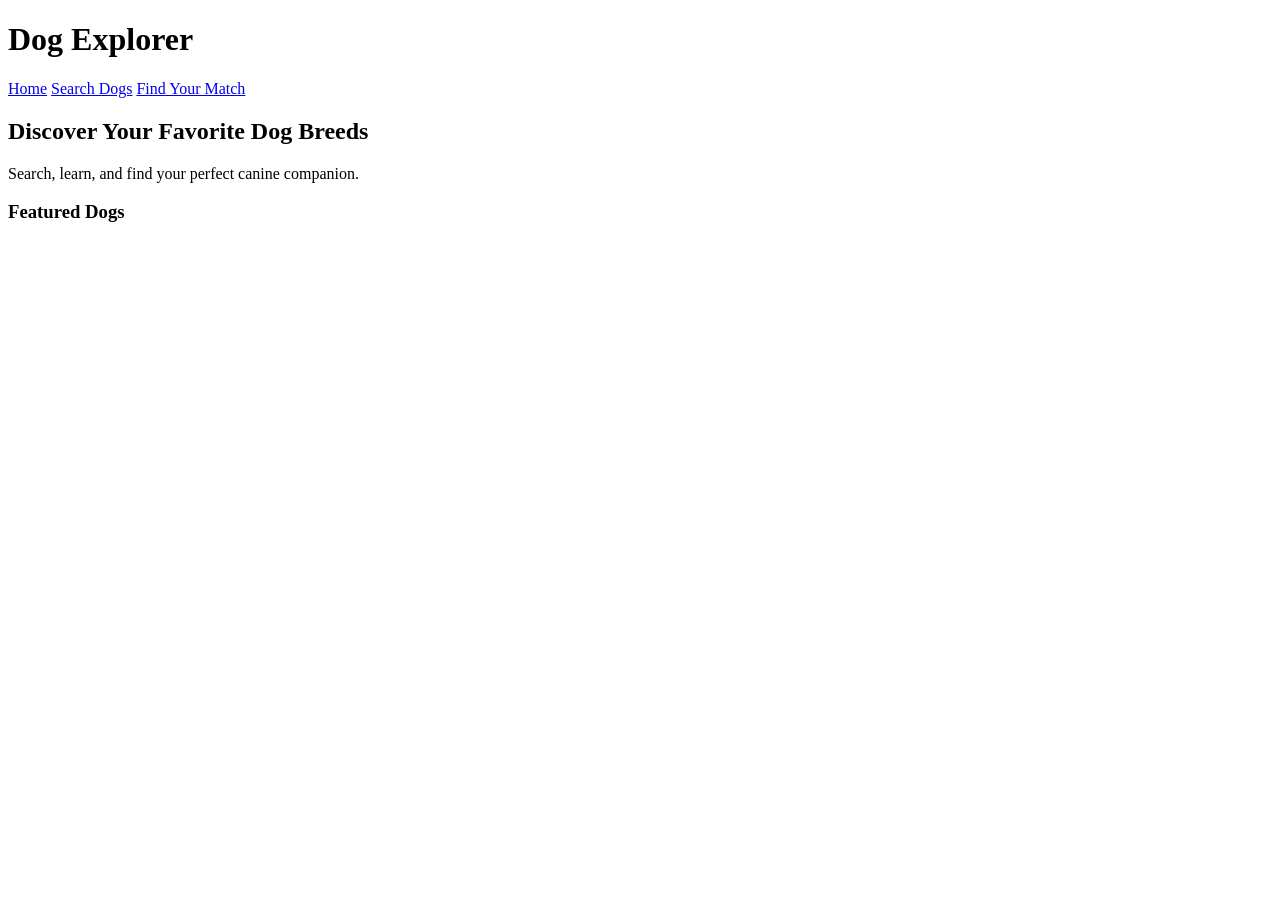
==== index.html @ 0478743d "static HTML structure completed Updated the HTML structure for the Dog Explorer project, including a" ====
<!DOCTYPE html>
<html lang="en">
<head>
  <meta charset="UTF-8">
  <title>Dog Explorer</title>
  <link rel="stylesheet" href="styles.css">
</head>
<body>
  <header>
    <h1>Dog Explorer</h1>
    <nav>
      <a href="index.html">Home</a>
      <a href="search.html">Search Dogs</a>
      <a href="match.html">Find Your Match</a>
    </nav>
  </header>

  <main>
    <section class="hero">
      <h2>Discover Your Favorite Dog Breeds</h2>
      <p>Search, learn, and find your perfect canine companion.</p>
    </section>

    <section>
      <h3>Featured Dogs</h3>
      <!-- Placeholder for dog images -->
      <div id="data-container"></div>
    </section>
  </main>
</body>
</html>
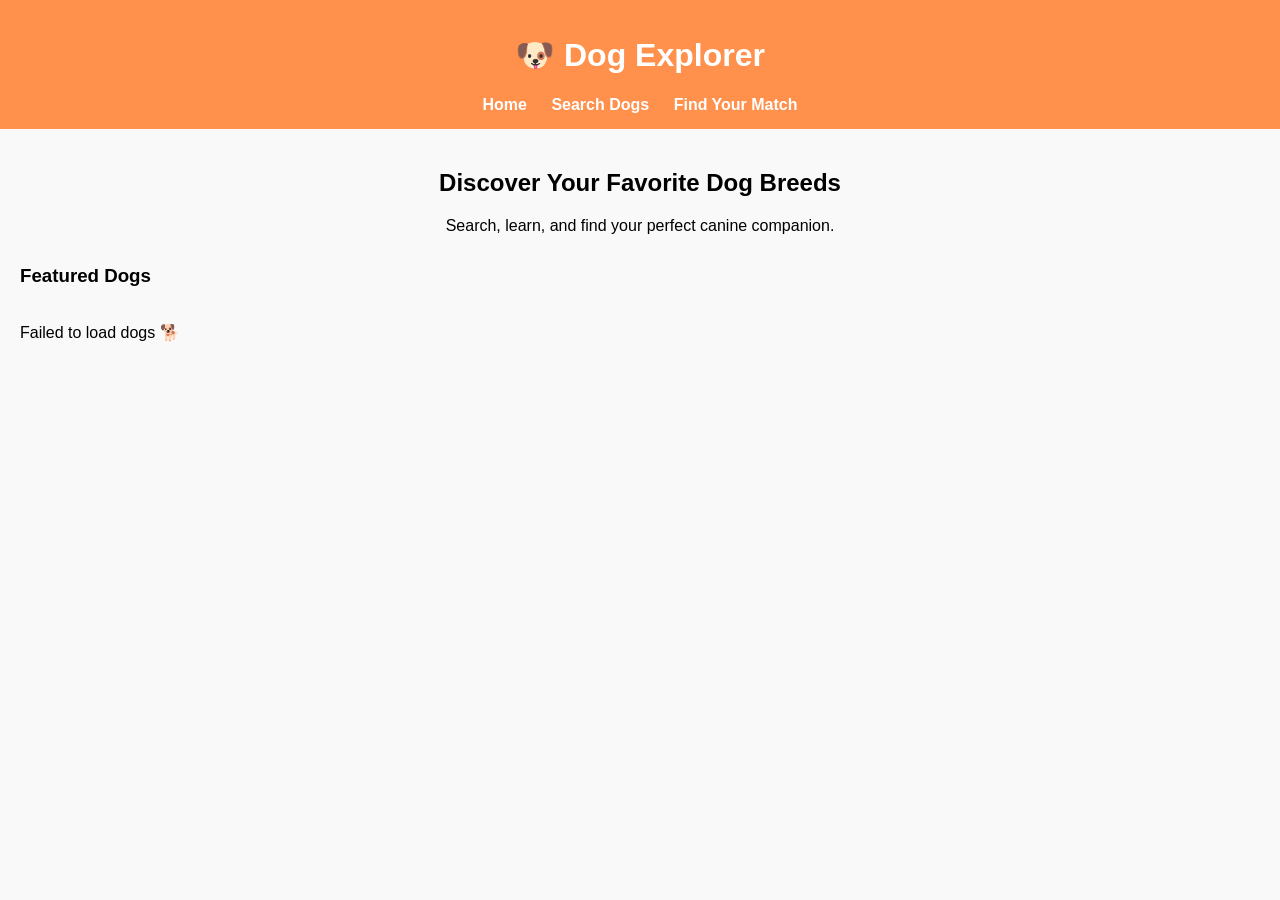
==== commit 4cad9906: "Implement dog image loading functionality Added a script to fetch and display random dog images." ====
--- a/index.html
+++ b/index.html
@@ -3,11 +3,14 @@
 <head>
   <meta charset="UTF-8">
   <title>Dog Explorer</title>
-  <link rel="stylesheet" href="styles.css">
+  <link rel="stylesheet" href="style.css">
 </head>
+
+
+
 <body>
   <header>
-    <h1>Dog Explorer</h1>
+    <h1>🐶 Dog Explorer</h1>
     <nav>
       <a href="index.html">Home</a>
       <a href="search.html">Search Dogs</a>
@@ -23,9 +26,34 @@
 
     <section>
       <h3>Featured Dogs</h3>
-      <!-- Placeholder for dog images -->
       <div id="data-container"></div>
     </section>
   </main>
+
+  <script>
+  async function loadDogs() {
+    const container = document.getElementById("data-container");
+
+    try {
+      const res = await fetch("https://dog.ceo/api/breeds/image/random/6");
+      const data = await res.json();
+
+      data.message.forEach(imgUrl => {
+        const img = document.createElement("img");
+        img.src = imgUrl;
+        img.alt = "Dog";
+        img.style.width = "200px";
+        img.style.margin = "10px";
+        container.appendChild(img);
+      });
+    } catch (error) {
+      container.innerHTML = "<p>Failed to load dogs 🐕</p>";
+    }
+  }
+
+  loadDogs();
+</script>
 </body>
+
+
 </html>
--- a/style.css
+++ b/style.css
@@ -0,0 +1,61 @@
+
+body {
+  font-family: Arial, sans-serif;
+  margin: 0;
+  background-color: #f9f9f9;
+}
+
+header {
+  background-color: #ff914d;
+  color: white;
+  padding: 15px;
+  text-align: center;
+}
+
+nav a {
+  margin: 0 10px;
+  color: white;
+  text-decoration: none;
+  font-weight: bold;
+}
+
+main {
+  padding: 20px;
+}
+
+.hero {
+  text-align: center;
+  margin-bottom: 30px;
+}
+
+button {
+  background-color: #ff914d;
+  color: white;
+  border: none;
+  padding: 10px 15px;
+  cursor: pointer;
+  margin-top: 10px;
+}
+
+button:hover {
+  background-color: #e6762f;
+}
+
+#data-container {
+  margin-top: 20px;
+  display: grid;
+  grid-template-columns: repeat(auto-fill, minmax(200px, 1fr));
+  gap: 15px;
+}
+
+.card {
+  background: white;
+  padding: 10px;
+  border-radius: 8px;
+  box-shadow: 0 2px 5px rgba(0,0,0,0.1);
+}
+
+.card img {
+  max-width: 100%;
+  border-radius: 8px;
+}
